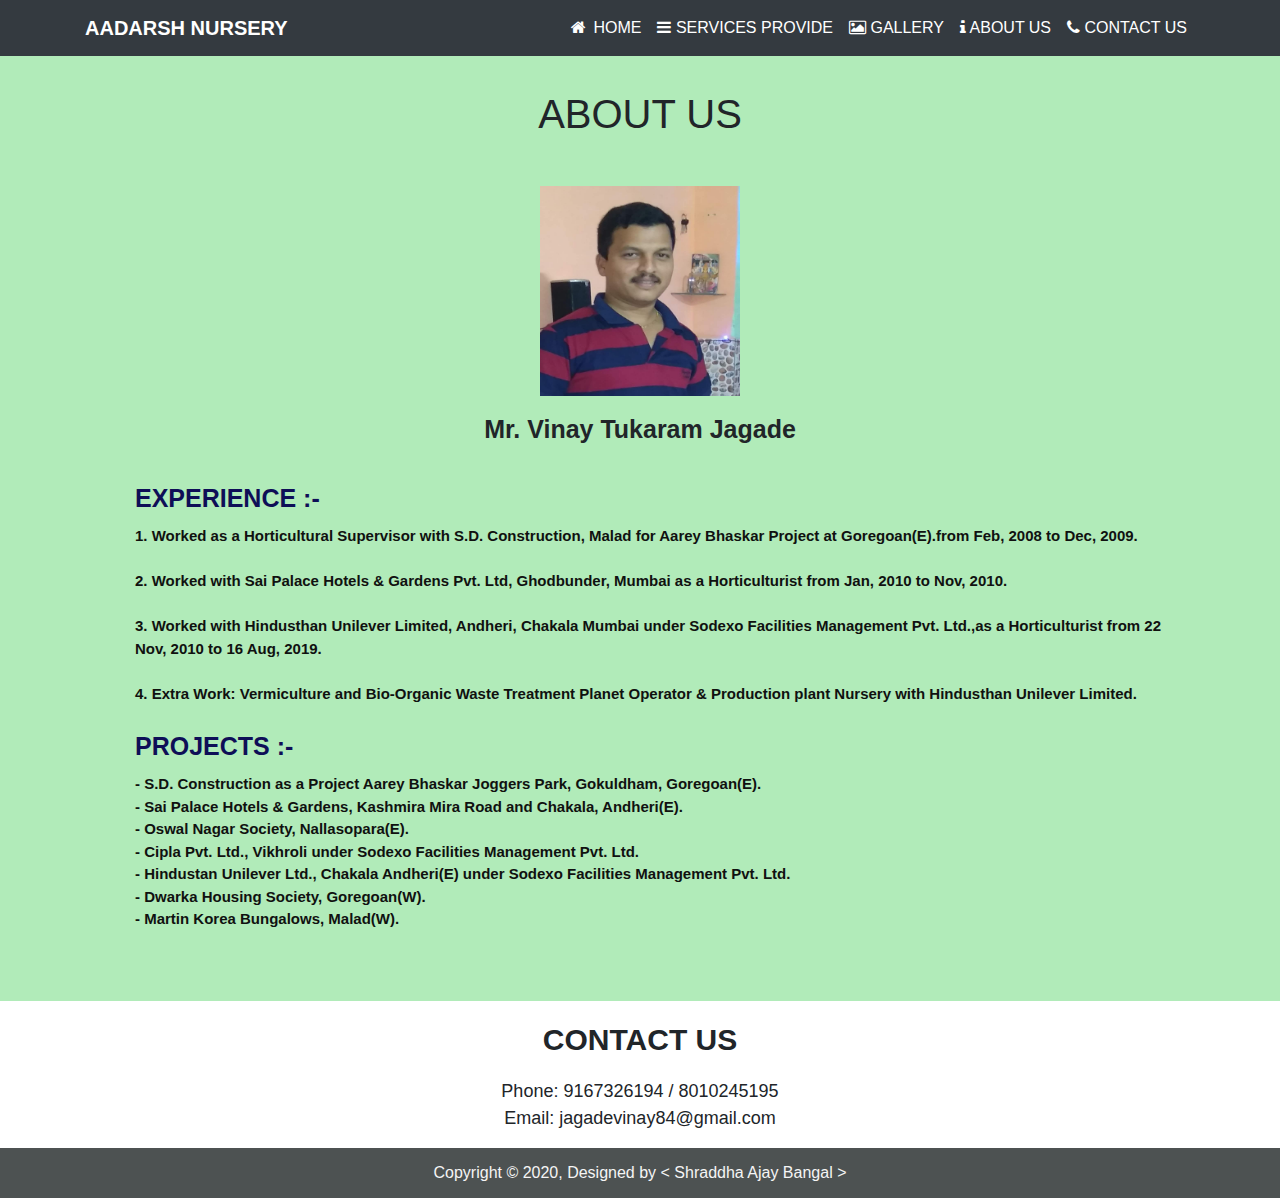
==== about.html @ a388331f "Nursery Website" ====
<!DOCTYPE html>
<html>
    <head>
        <title>Aadarsh Nursery</title>
        <link rel="stylesheet" href="about.css">
        <!-- Latest compiled and minified CSS -->
        <link rel="stylesheet" href="https://maxcdn.bootstrapcdn.com/bootstrap/4.5.2/css/bootstrap.min.css">

        <!-- jQuery library -->
        <script src="https://ajax.googleapis.com/ajax/libs/jquery/3.5.1/jquery.min.js"></script>

        <!-- Popper JS -->
        <script src="https://cdnjs.cloudflare.com/ajax/libs/popper.js/1.16.0/umd/popper.min.js"></script>

        <!-- Latest compiled JavaScript -->
        <script src="https://maxcdn.bootstrapcdn.com/bootstrap/4.5.2/js/bootstrap.min.js"></script>

        <link rel="stylesheet" href="https://cdnjs.cloudflare.com/ajax/libs/font-awesome/4.7.0/css/font-awesome.min.css">
        
        <meta name="viewport" content="width=device-width, initial-scale=1">
       
    </head>
    <body>
        <nav class="navbar navbar-expand-md bg-dark navbar-dark fixed-top">
            <div class="container">
             <a href="" class="navbar-brand text-uppercase font-weight-bold">Aadarsh Nursery</a>
             <button class="navbar-toggler" type="button" data-toggle="collapse" data-target="#collapsenavbar">
                 <span class="navbar-toggler-icon">  </span>
             </button>
            <div class="collapse navbar-collapse text-center" id="collapsenavbar">
                <ul class=" navbar-nav ml-auto">
                    <li class="nav-item">
                        <a href="index.html" class="nav-link text-white"><i class="fa fa-home fa-fw"></i> HOME</a>
                    </li>
                    <li class="nav-item">
                        <a href="service.html" class="nav-link text-white"><i class="fa fa-bars"></i> SERVICES PROVIDE</a>
                    </li>
                    <li class="nav-item">
                        <a href="photo.html" class="nav-link text-white"><i class="fa fa-image"></i> GALLERY</a>
                    </li>
                    <li class="nav-item">
                        <a href="about.html" class="nav-link text-white"><i class="fa fa-info"></i> ABOUT US</a>
                    </li>
                    <li class="nav-item">
                        <a href="contact.html" class="nav-link text-white"><i class="fa fa-phone"></i> CONTACT US</a>
                    </li>
                </ul>
            </div>
             </button>
            </div>
        </nav>

        <section class="ourtem">
            <div class="container text-center">
                <h1>ABOUT US</h1>
                <img src="myphoto.jpg" height="250px" width="200px">
                <p>Mr. Vinay Tukaram Jagade</p>
                <p id="p1"><label>EXPERIENCE :-</label> <br>
            
                    1. Worked as a Horticultural Supervisor with S.D. Construction, Malad for Aarey Bhaskar Project at Goregoan(E).from Feb, 2008 to Dec, 2009.
                    <br> <br> 2. Worked with Sai Palace Hotels & Gardens Pvt. Ltd, Ghodbunder, Mumbai as a Horticulturist from Jan, 2010 to Nov, 2010.
                    <br> <br>3. Worked with Hindusthan Unilever Limited, Andheri, Chakala Mumbai under Sodexo Facilities Management Pvt. Ltd.,as a Horticulturist from 22 Nov, 2010 to 16 Aug, 2019.
                    <br> <br>4. Extra Work: Vermiculture and Bio-Organic Waste Treatment Planet Operator & Production plant Nursery with Hindusthan Unilever Limited.<br><br>
                    
                    <label>PROJECTS :-</label><br>
                    
                    - S.D. Construction as a Project Aarey Bhaskar Joggers Park, Gokuldham, Goregoan(E).<br>
                    - Sai Palace Hotels & Gardens, Kashmira Mira Road and Chakala, Andheri(E).<br>
                    - Oswal Nagar Society, Nallasopara(E).<br>
                    - Cipla Pvt. Ltd., Vikhroli under Sodexo Facilities Management Pvt. Ltd.<br>
                    - Hindustan Unilever Ltd., Chakala Andheri(E) under Sodexo Facilities Management Pvt. Ltd.<br>
                    - Dwarka Housing Society, Goregoan(W).<br>
                    - Martin Korea Bungalows, Malad(W).</p>
            </div>
            </section>






        
<div class="ont">
    <p id="p1">CONTACT US</p>
    <p id="p2"> Phone:  9167326194 / 8010245195<br>
        Email: jagadevinay84@gmail.com</p>
    </div>
    <footer class="footer">
        <h6 class="text-center">Copyright &copy; 2020, Designed by < Shraddha Ajay Bangal ></h6>
    </footer>
    </body>
</html>
---- about.css ----
.ourtem p
{
    font-size: 25px;
    font-weight: bold;
    padding-top: 15px;
}
.ourtem img
{
    padding-top:40px; 
}
.ourtem label
{
    font-size: 25px;
    font-weight: bold;
    color:rgb(14, 14, 87) ;
}
.ourtem #p1
{
    font-size: 15px;
    text-align: left;
    padding-left: 50px;
    padding-bottom: 70px;
    color:rgb(16, 17, 16) ;
    font-family: 'Lucida Sans', 'Lucida Sans Regular', 'Lucida Grande', 'Lucida Sans Unicode', Geneva, Verdana, sans-serif;
}
.ourtem
{
    background-color: rgba(175, 235, 184, 0.979);
    padding-top: 90px;
}








.footer
{
    height: 50px;
    background-color: rgb(77, 82, 82);
    color:whitesmoke;
}
.footer h6
{
line-height: 50px;
}
.ont #p1{
font-size: 30px;
font-weight: bold;
text-align: center;
}
.ont #p2{
    font-size: 18px;
    text-align: center;
    }
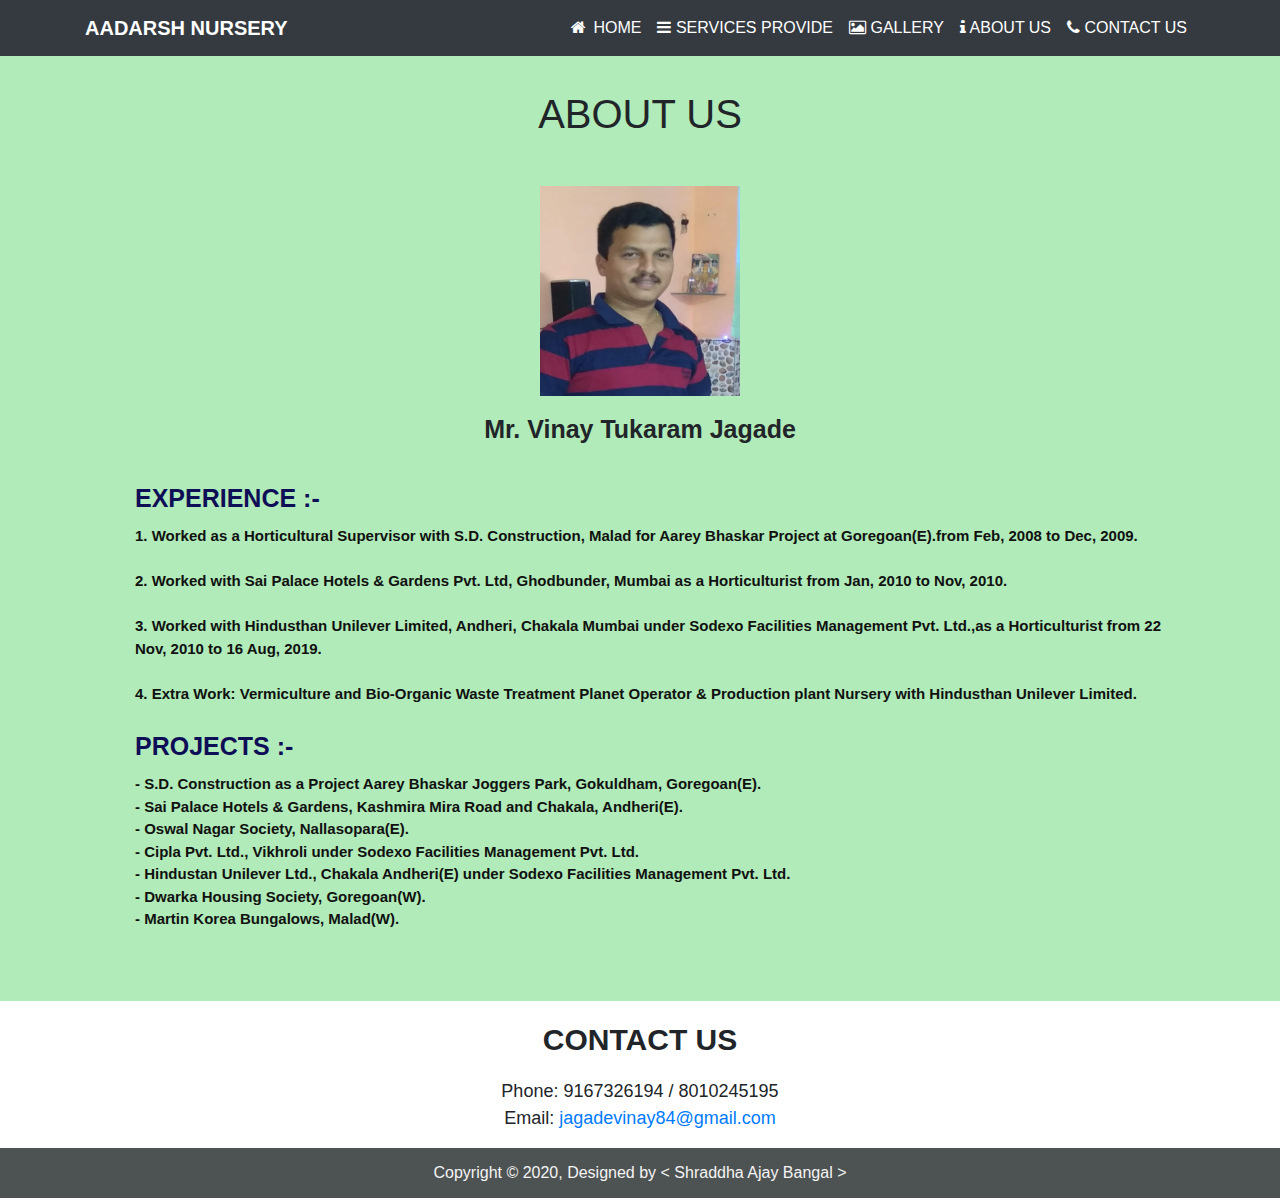
==== commit bdefba0d: "commit" ====
--- a/about.html
+++ b/about.html
@@ -83,7 +83,7 @@
 <div class="ont">
     <p id="p1">CONTACT US</p>
     <p id="p2"> Phone:  9167326194 / 8010245195<br>
-        Email: jagadevinay84@gmail.com</p>
+        Email: <a href="mailto:jagadevinay84@gmail.com">jagadevinay84@gmail.com</a></p>
     </div>
     <footer class="footer">
         <h6 class="text-center">Copyright &copy; 2020, Designed by < Shraddha Ajay Bangal ></h6>
--- a/about.css
+++ b/about.css
@@ -31,13 +31,6 @@
     padding-top: 90px;
 }
 
-
-
-
-
-
-
-
 .footer
 {
     height: 50px;
